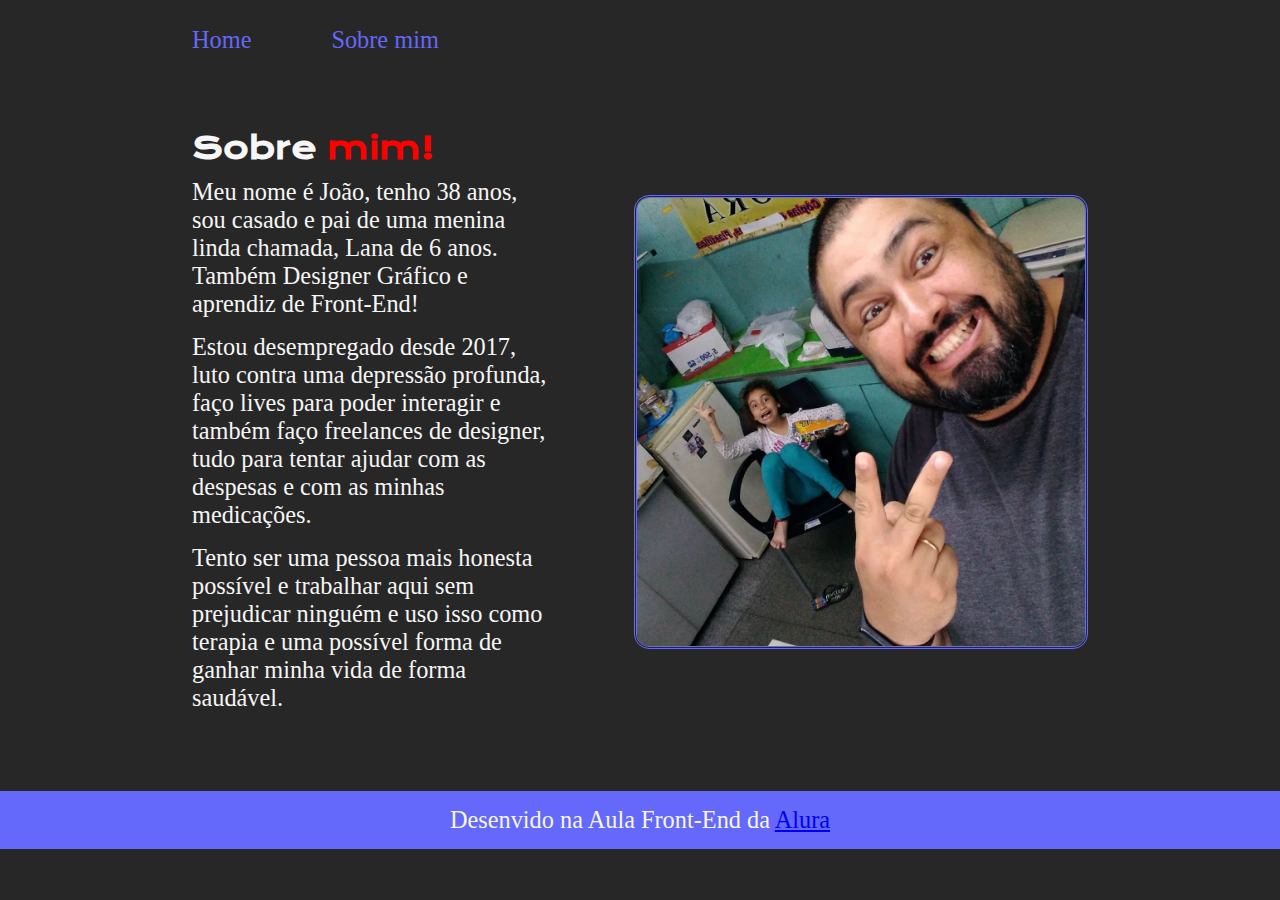
==== about.html @ 9f0d6064 "Add files via upload" ====
<!DOCTYPE html>
<html lang="pt-br">
<head>
    <meta charset="UTF-8">
    <meta http-equiv="X-UA-Compatible" content="IE=edge">
    <meta name="viewport" content="width=device-width, initial-scale=1.0">
    <title>Sobre mim</title>
    <link rel="stylesheet" href="./styles/style.css"
</head>
<body>
    <header class="cabecalho">
        <nav class="cabecalho__menu">
            <a class="cabecalho__menu__link" href="index.html">Home</a>
            <a class="cabecalho__menu__link" href="about.html">Sobre mim</a>
        </nav>
    </header>
    <main class="apresentacao">
        <section id="apresentacao__conteudo">
             <h1 class="apresentacao__conteudo__titulo">Sobre <strong class="destaque-titulo">mim!</strong></h1>
             <p class="apresentacao__conteudo__texto"> Meu nome é João, tenho 38 anos, sou casado e pai de uma menina linda chamada, Lana de 6 anos. 
                 Também Designer Gráfico e aprendiz de Front-End!</p>

             <p class="apresentacao__conteudo__texto"> Estou desempregado desde 2017, luto contra uma depressão profunda, faço lives para poder interagir e também faço freelances de designer, tudo para tentar ajudar com as despesas e com as minhas medicações.</p>
             <p class="apresentacao__conteudo__texto"> Tento ser uma pessoa mais honesta possível e trabalhar aqui sem prejudicar ninguém e uso isso como terapia e uma possível forma de ganhar minha vida de forma saudável.</p>
           
         
             
          </div>
         </section>
             <img class="imagem-de-perfil" src="./assets/foto perfil 01.png " alt="Imagem de Perfil">
     </main>
    <footer class="rodape">
        <p>Desenvido na Aula Front-End da <a link=Alura  href="https://www.alura.com.br">Alura</a></p>
    </footer>
    
</body>
</html>
---- styles/style.css ----
@import url('https://fonts.googleapis.com/css2?family=Krona+One&display=swap');
@import url('https://fonts.googleapis.com/css2?family=Krona+One&family=Ubuntu+Condensed&display=swap');

:root{
    --cor-preto: #282727;
    --cor-branco: #f6f6f6;
    --cor-roxo: #6468fb;
    --cor-vermelho:#ff0000;

    --font-titulo: 'Krona One', 'sans-serif';
    --font-texto: 'Ubuntu Condensed', 'sans-serif';
}
*{
    margin: 0;
    padding: 0;
}

body{
    /* height: 100vh; */
   background-color: var(--cor-preto);
    box-sizing: border-box;
    color: var(--cor-branco)
    
}
.cabecalho{
    padding: 2% 0 0 15%;
}
.cabecalho__menu{
    display: flex;
    gap: 80px;
}
.cabecalho__menu__link{
    font-family: var(--font-texto);
    font-size: 1.52rem;
    color: var(--cor-roxo);
    text-decoration: none;

}
.apresentacao{
    padding: 5% 15%;
    display: flex;
    align-items: center;
    justify-content: space-between;
    gap: 82px;
   
}
.apresentacao__conteudo{
    display: flex;
    flex-direction: column;
    width: 50%;
    gap: 40px;
    
}
.apresentacao__conteudo__titulo{
    font-family: var(--font-titulo);
    font-size: 1.95rem; 
    padding-top: 10px;
    padding-bottom: 10px;
}
.apresentacao__conteudo__texto{
    font-family: var(--font-texto);
    font-size: 1.52rem;
    gap: 15px;
    padding-bottom: 15px;
    
   
}
.destaque-titulo{
    color: var(--cor-vermelho);
    
   
}
.destaque-texto{
    color: var(--cor-roxo)
    
}

.apresentacao__links{
    display: flex;
    flex-direction:column;
    justify-content: center;
    align-items:center;
    gap: 15px;
    size: 15px;
}

.apresentacao__links__subtittulo{
    font-family: var(--font-texto); 
    padding-top: 35px;
    padding-bottom: 5px;
}

.apresentacao__links__link{
    /* background-color: #6469FB; */
    display: flex;
    flex-direction: row;
    justify-content: center;
    gap: 16px;
    width: 45%;    
    border: 1px solid var(--cor-roxo);
    border-radius: 8px;
    font-family: var(--font-texto);
    text-align: center;
    color: var(--cor-branco);
    font-size: 1.52rem;
    padding: 10px 0;
    text-decoration: none;
}
.imagem-de-perfil{
    width: 50%;
    border: 3px double var(--cor-roxo) ;
    border-radius: 15px;
    

    
}
.apresentacao__links__link:hover{
    background-color: var(--cor-roxo);
    color: var(--cor-preto)
    
}
.rodape{
    font-family: var(--font-texto);
    font-size: 1.52rem;
    background-color: var(--cor-roxo);
    padding: 15px;
    text-align: center;
    text-decoration: none;
}

@media (max-width: 1200px){
    .cabecalho{
        padding: 10%;
    }
    .cabecalho__menu{
        justify-content: center;
    }
    .apresentacao{
        flex-direction: column-reverse;
        padding: 5;
    }
    
   .apresentacao__conteudo{
    width: auto;
   }




}
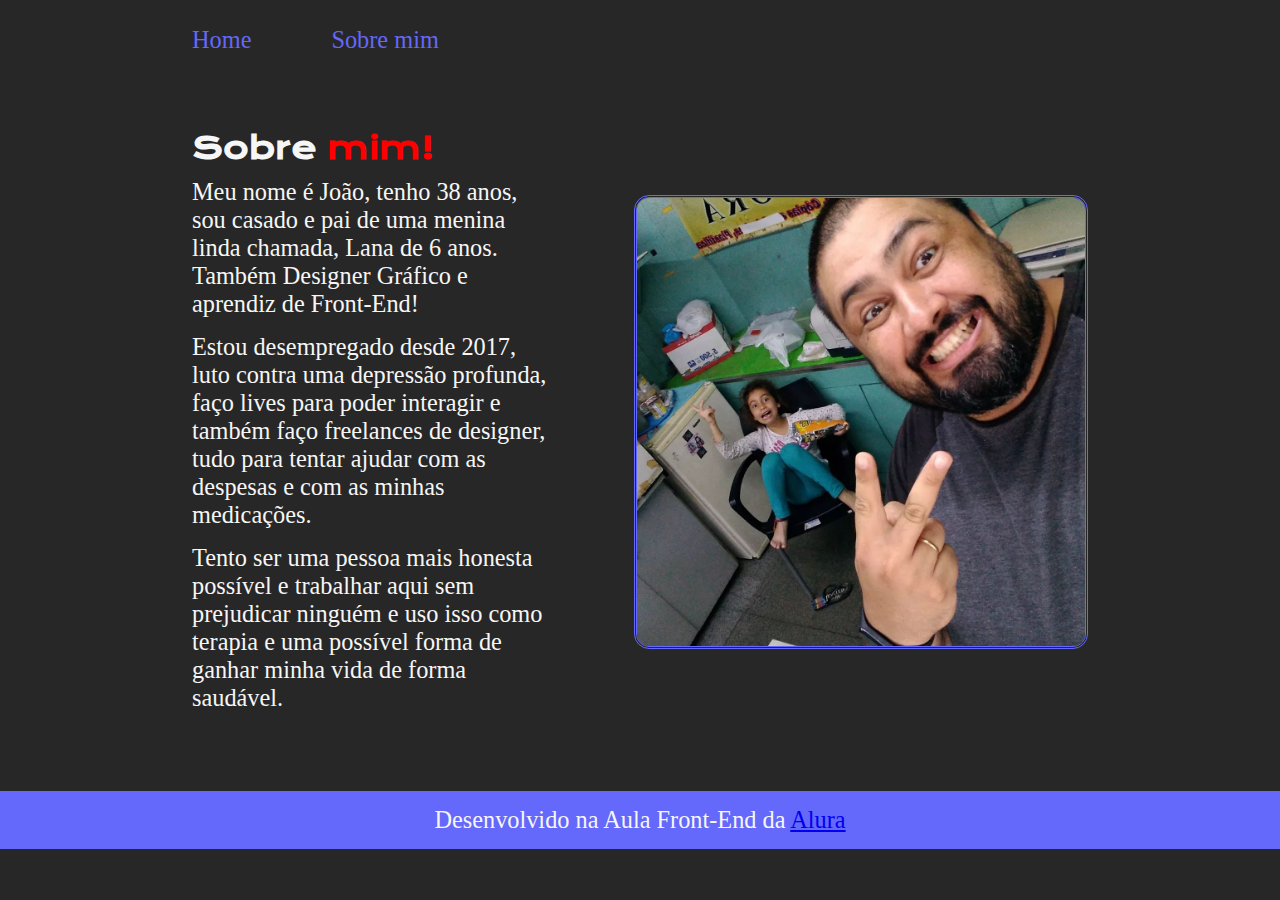
==== commit 5de83a7c: "Update about.html" ====
--- a/about.html
+++ b/about.html
@@ -30,8 +30,8 @@
              <img class="imagem-de-perfil" src="./assets/foto perfil 01.png " alt="Imagem de Perfil">
      </main>
     <footer class="rodape">
-        <p>Desenvido na Aula Front-End da <a link=Alura  href="https://www.alura.com.br">Alura</a></p>
+        <p>Desenvolvido na Aula Front-End da <a link=Alura  href="https://www.alura.com.br">Alura</a></p>
     </footer>
     
 </body>
-</html>+</html>
